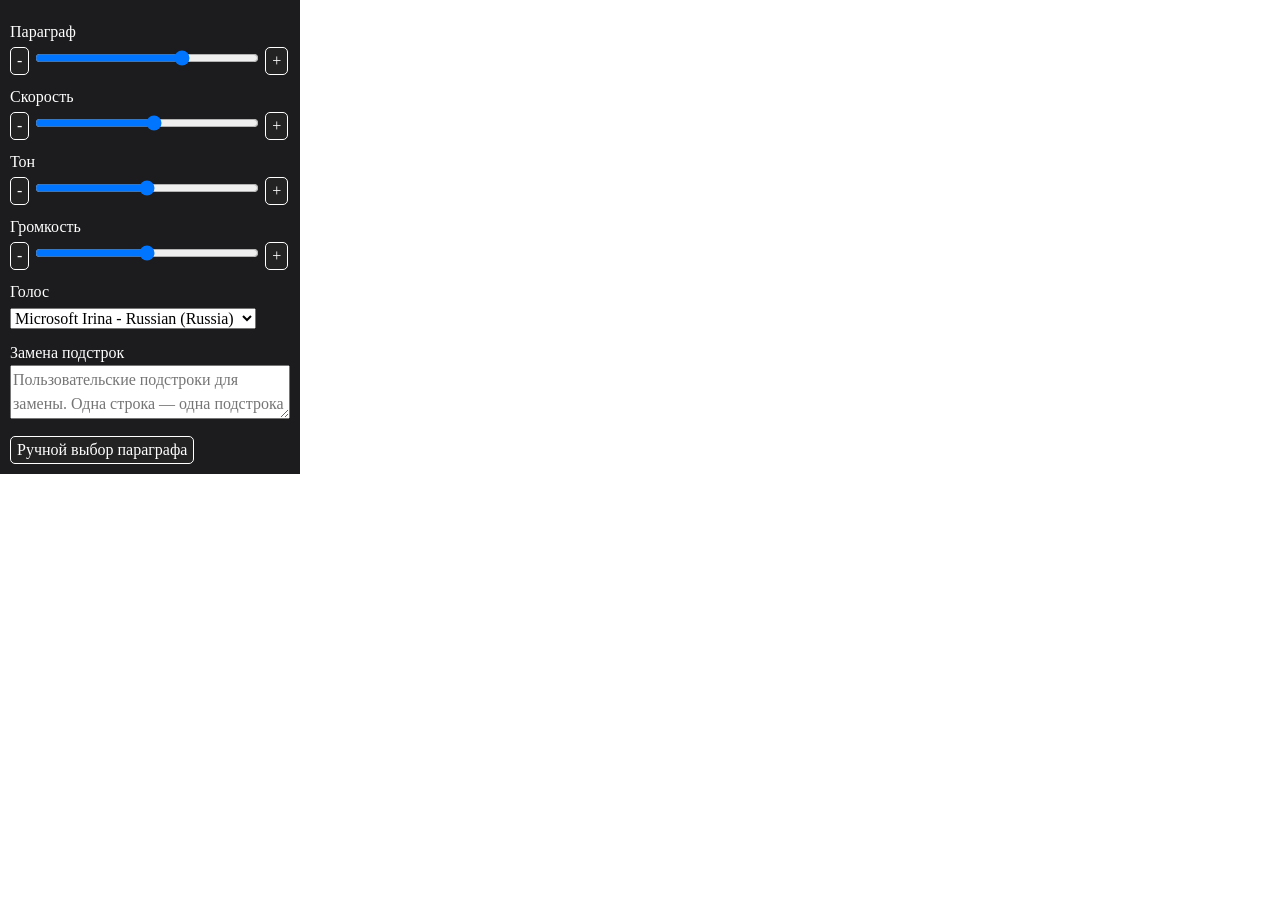
==== index.html @ 0607b27f "first commit" ====
<!DOCTYPE html>
<html lang="en">
   <head>
      <meta charset="UTF-8" />
      <meta name="viewport" content="width=device-width, initial-scale=1.0" />
      <link rel="stylesheet" href="./normalize.css" />
      <link rel="stylesheet" href="./styles.css" />
   </head>
   <body>
      <div class="main">
         <div class="row">
            <div class="reader-customizer__title">
               <span>Параграф</span>
            </div>
            <div class="range-slider">
               <button class="button_tiny button__paragraph_minus">-</button>
               <input
                  type="range"
                  min="0"
                  max="3"
                  step="1"
                  name="paragraph"
                  class="range_input input_paragraph"
               />
               <button class="button_tiny button__paragraph_plus">+</button>
            </div>
         </div>

         <!---->

         <div class="row">
            <div class="reader-customizer__title">
               <span>Скорость</span>
            </div>
            <div class="range-slider">
               <button class="button_tiny button__rate_minus">-</button>
               <input
                  type="range"
                  min="0"
                  max="3"
                  step="0.2"
                  name="rate"
                  class="range_input input_rate"
               />
               <button class="button_tiny button__rate_plus">+</button>
            </div>
         </div>

         <!---->

         <div class="row">
            <div class="reader-customizer__title">
               <span>Тон</span>
            </div>
            <div class="range-slider">
               <button class="button_tiny button__pitch_minus">-</button>
               <input
                  type="range"
                  min="0"
                  max="2"
                  step="0.2"
                  name="pitch"
                  class="range_input input_pitch"
               />
               <button class="button_tiny button__pitch_plus">+</button>
            </div>
         </div>

         <!---->

         <div class="row">
            <div class="reader-customizer__title">
               <span>Громкость</span>
            </div>
            <div class="range-slider">
               <button class="button_tiny button__volume_minus">-</button>
               <input
                  type="range"
                  min="0"
                  max="1"
                  step="0.1"
                  name="volume"
                  class="range_input input_volume"
               />
               <button class="button_tiny button__volume_plus">+</button>
            </div>
         </div>

         <!---->

         <div class="row">
            <div class="reader-customizer__title">
               <span>Голос</span>
            </div>
            <select>
               <option value="0">Microsoft Irina - Russian (Russia)</option>
               <option value="1">Microsoft Pavel - Russian (Russia)</option>
               <option value="17">Google русский</option>
            </select>
         </div>

         <!---->

         <div class="row">
            <span>Замена подстрок</span>
            <textarea
               placeholder="Пользовательские подстроки для замены. Одна строка — одна подстрока и значение для замены. Символы => разделитель ключа и значения. 
                        Примеры:
                        Старое значение=>Новое значение
                        Старое значение 2=>Новое значение 2
                        *Поиск подстрок чувствителен к регистру."
               style="width: 100%"
            ></textarea>
         </div>

         <!---->

         <!-- <div class="row">
            <label><input type="checkbox" /> Запоминать позицию</label>
         </div> -->

         <!---->

         <div class="row">
            <button class="button_tiny button__save_paragraph">
               Ручной выбор параграфа
            </button>
         </div>
      </div>

      <script src="./popup.js"></script>
   </body>
</html>
---- styles.css ----
.main {
   padding: 10px;
   display: flex;
   flex-direction: column;
   justify-content: center;
   align-items: center;
   width: 300px;
   background-color: #1c1c1e;
   border: none;
   color: #fff;
}

.row {
   width: 100%;
   margin-top: 10px;
}

.reader-customizer__title {
   margin-bottom: 3px;
}

.range-slider {
}

.button_tiny {
   background-color: #232323;
   color: #fff;
   border: 1px solid #fff;
   border-radius: 5px;
   cursor: pointer;
}

.range_input {
   cursor: pointer;
   width: 80%;
}

.button {
}
.disabled {
}

.button__save_paragraph {
}

.input_paragraph {
}

.input_rate {
}

.input_pitch {
}

.input_volume {
}

.button__paragraph_minus {
}

.button__paragraph_plus {
}

.button__rate_minus {
}

.button__rate_plus {
}

.button__pitch_minus {
}

.button__pitch_plus {
}

.button__volume_minus {
}

.button__volume_plus {
}
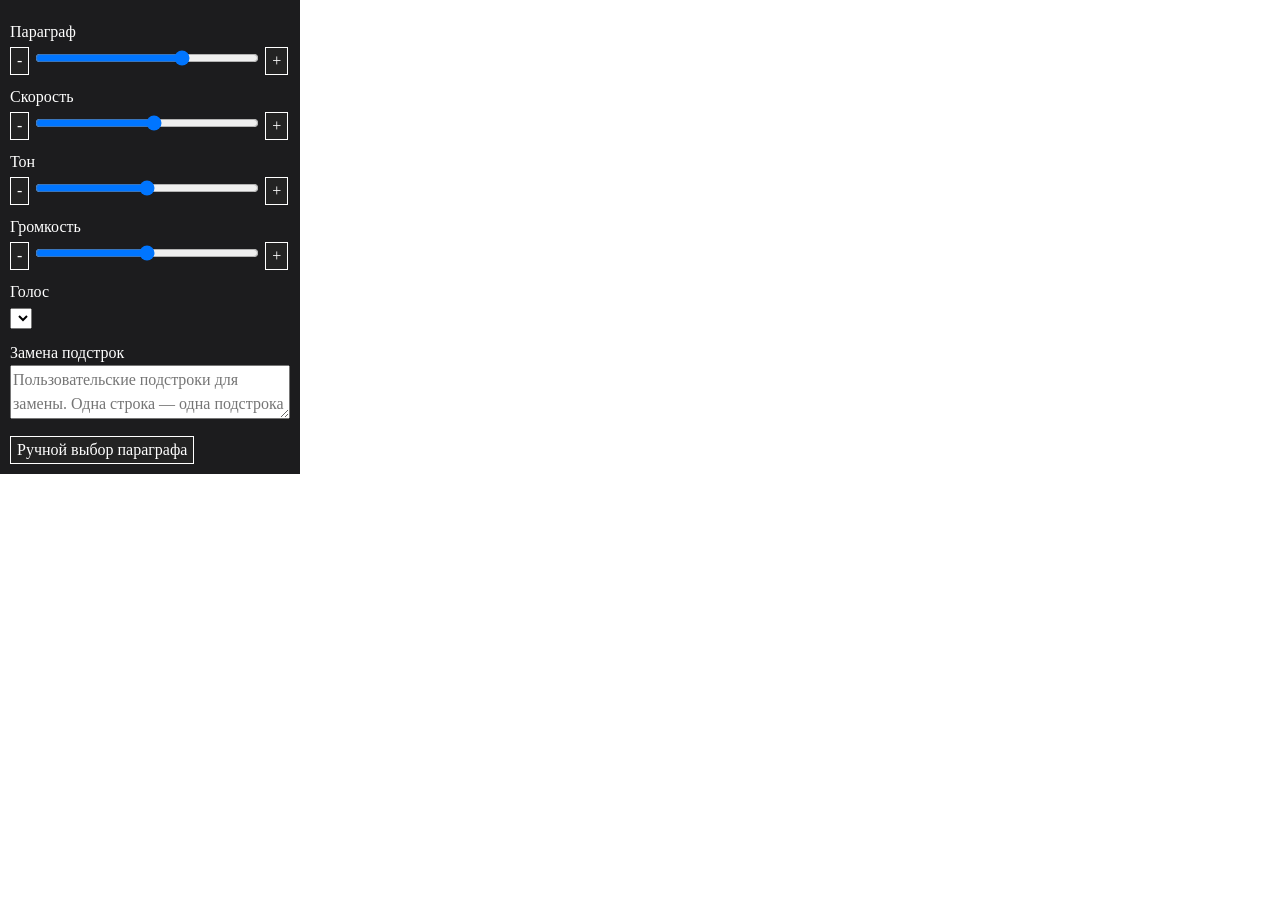
==== commit 95f1886c: "add start/stop functions" ====
--- a/index.html
+++ b/index.html
@@ -92,11 +92,7 @@
             <div class="reader-customizer__title">
                <span>Голос</span>
             </div>
-            <select>
-               <option value="0">Microsoft Irina - Russian (Russia)</option>
-               <option value="1">Microsoft Pavel - Russian (Russia)</option>
-               <option value="17">Google русский</option>
-            </select>
+            <select></select>
          </div>
 
          <!---->
--- a/styles.css
+++ b/styles.css
@@ -28,6 +28,11 @@
    border: 1px solid #fff;
    border-radius: 5px;
    cursor: pointer;
+
+   border-top-right-radius: 0;
+   border-bottom-right-radius: 0;
+   border-top-left-radius: 0;
+   border-bottom-left-radius: 0;
 }
 
 .range_input {
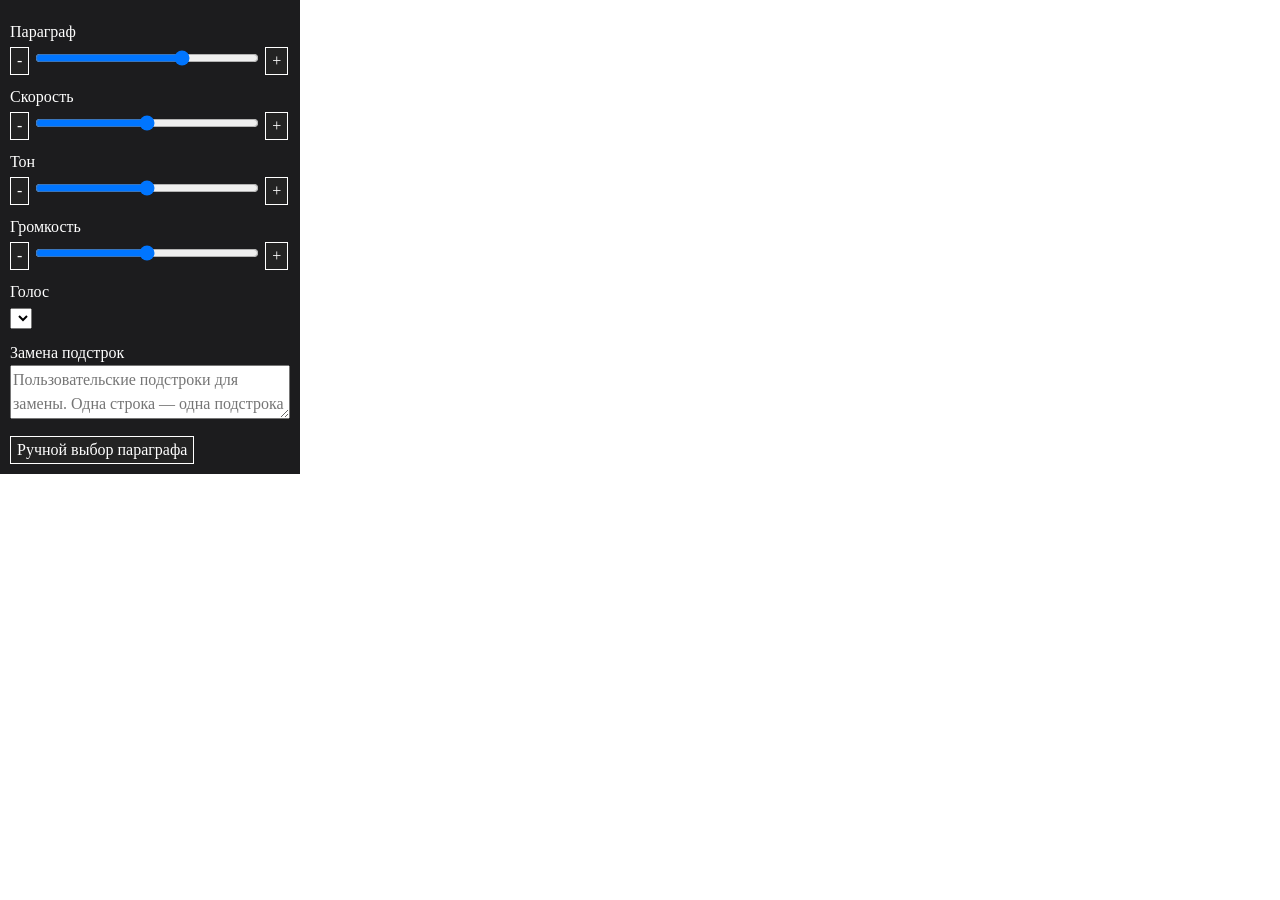
==== commit ae557102: "background.js is done | first working point" ====
--- a/index.html
+++ b/index.html
@@ -37,7 +37,7 @@
                <input
                   type="range"
                   min="0"
-                  max="3"
+                  max="10"
                   step="0.2"
                   name="rate"
                   class="range_input input_rate"
